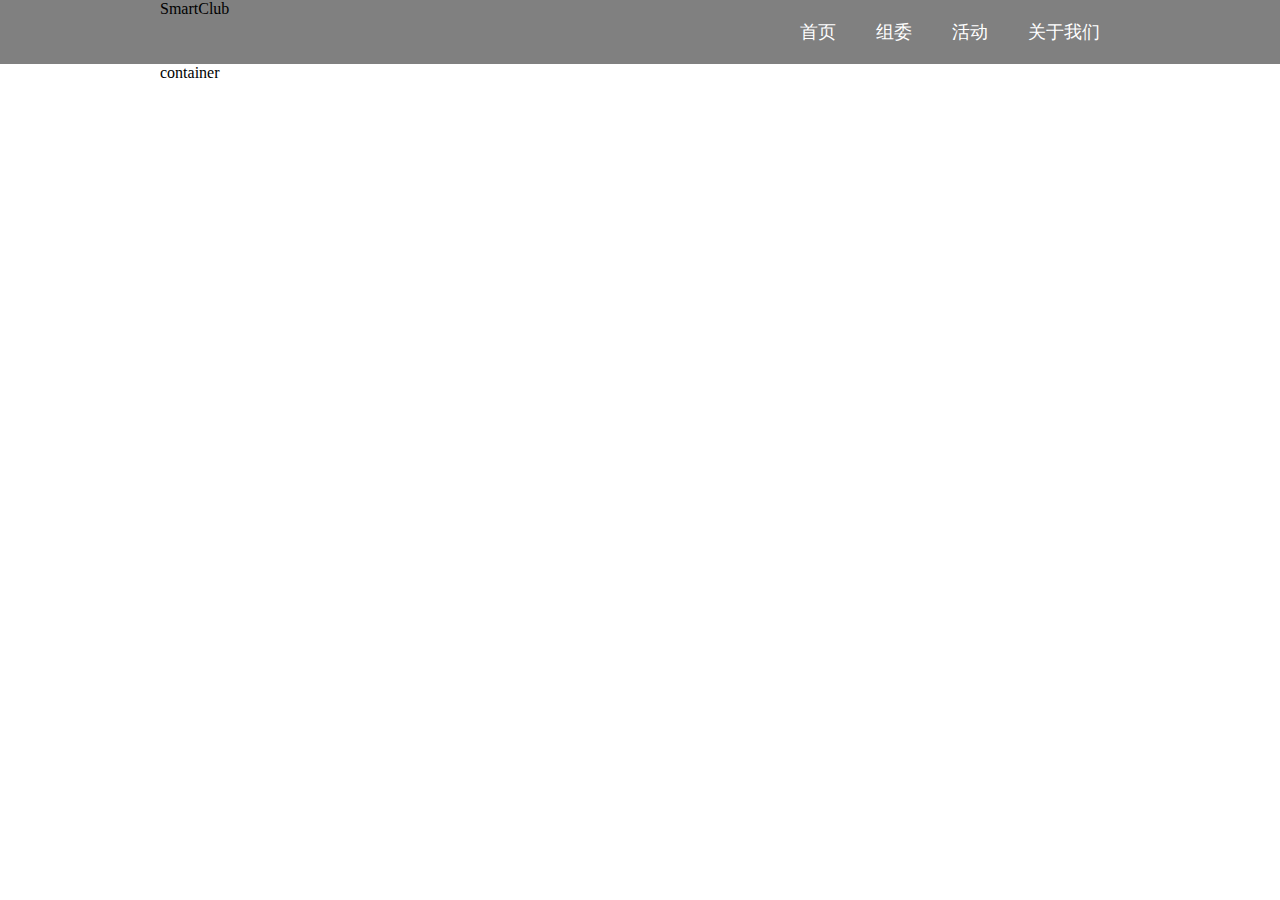
==== history.html @ 19021f50 "nav bar" ====
<html>
	<head>
		<title>History</title>
		<link rel="stylesheet" type="text/css" href="static/css/main.css">
	</head>

	<body>

		<div id="header">

			<div class="nav">

				<span>SmartClub</span>
				<ul>
					<li>首页</li>
					<li>组委</li>
					<li>活动</li>
					<li>关于我们</li>
				</ul>
			</div>
		</div>

		<div id="container">
			container
		</div>

		<div id="footer">
			
		</div>
		
	</body>
</html>
---- static/css/main.css ----
body{
	margin: 0;
	padding: 0;
}

#header{
	background-color: gray;
	overflow: hidden;
}

#container{
	width: 960px;
	margin: auto;
}

.nav{
	width: 960px;
	margin: auto;
}

.nav ul{
	float: right;
	padding: 0;
	margin: 0;
	list-style-type: none;
}

.nav ul li{
	color: white;
	font-size: 18px;
	float: left;
	padding: 20px;
}
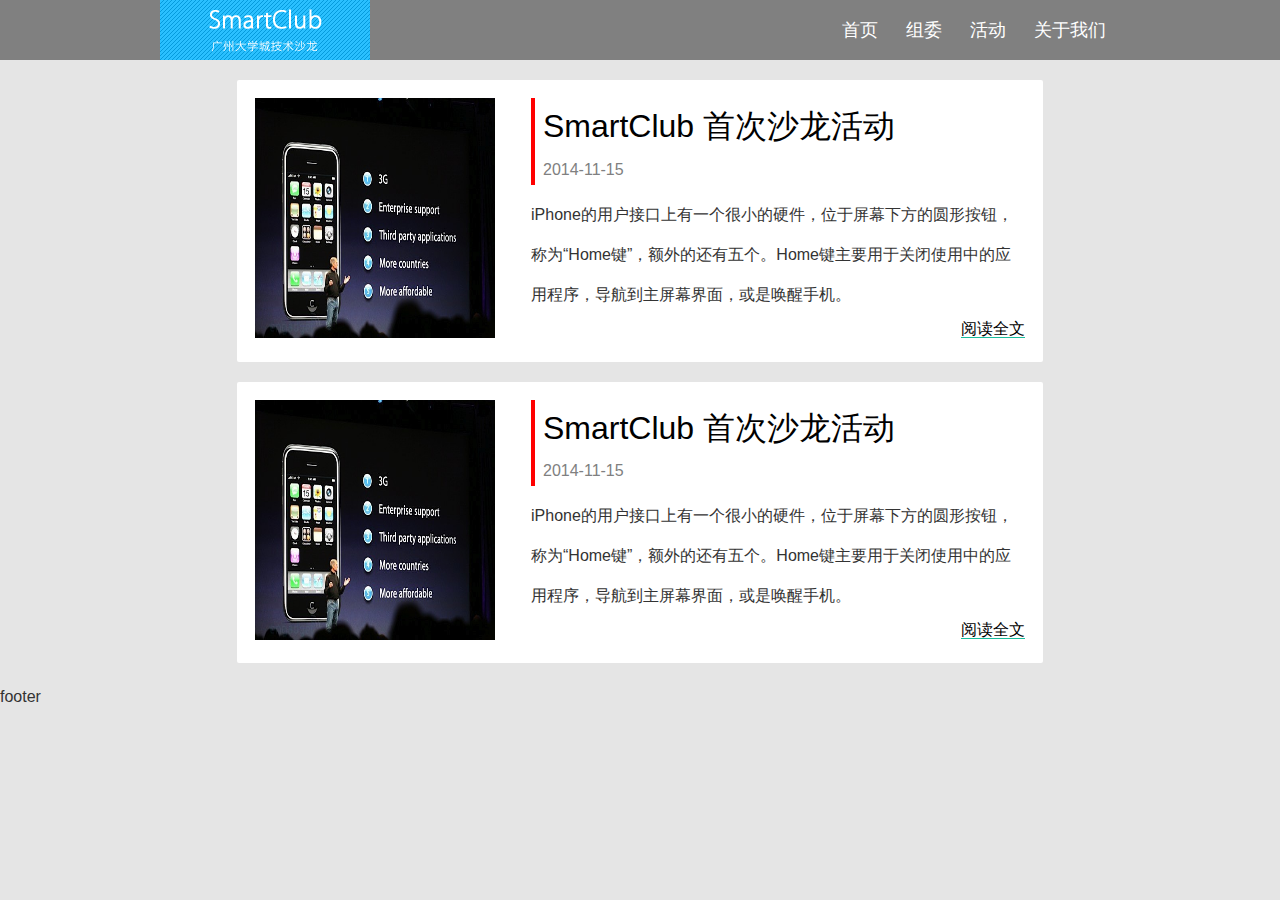
==== commit f0319fa5: "post style" ====
--- a/history.html
+++ b/history.html
@@ -1,7 +1,9 @@
 <html>
 	<head>
 		<title>History</title>
-		<link rel="stylesheet" type="text/css" href="static/css/main.css">
+		<link rel="stylesheet" type="text/css" href="static/css/main.css" />
+		<link rel="stylesheet" type="text/css" href="static/css/typo.css" />
+		<link rel="stylesheet" type="text/css" href="static/css/post.css" />
 	</head>
 
 	<body>
@@ -9,23 +11,66 @@
 		<div id="header">
 
 			<div class="nav">
-
-				<span>SmartClub</span>
+				<img src="static/images/logo.png" />
 				<ul>
-					<li>首页</li>
-					<li>组委</li>
-					<li>活动</li>
-					<li>关于我们</li>
+					<li><a href="#">首页</a></li>
+					<li><a href="#">组委</a></li>
+					<li><a href="#">活动</a></li>
+					<li><a href="#">关于我们</a></li>
 				</ul>
 			</div>
 		</div>
 
-		<div id="container">
-			container
+		<div id="container" class="typo">
+			
+			<div class="post">
+			    <div id="image"><img src="static/images/test.jpg" /></div>
+			    
+			    <div id="text">
+			    	<a href="#">
+						<div id="head">
+							<p id="title">SmartClub 首次沙龙活动</p>
+							<p id="date">2014-11-15</p>
+						</div>
+					</a>
+				
+					<div id="content">
+						iPhone的用户接口上有一个很小的硬件，位于屏幕下方的圆形按钮，称为“Home键”，额外的还有五个。Home键主要用于关闭使用中的应用程序，导航到主屏幕界面，或是唤醒手机。
+
+					</div>
+			    </div>
+				
+				<span style="float: right">
+					<a href="#">阅读全文</a>
+				</span>
+			</div>
+
+			<div class="post">
+			    <div id="image"><img src="static/images/test.jpg" /></div>
+			    
+			    <div id="text">
+			    	<a href="#">
+						<div id="head">
+							<p id="title">SmartClub 首次沙龙活动</p>
+							<p id="date">2014-11-15</p>
+						</div>
+					</a>
+				
+					<div id="content">
+						iPhone的用户接口上有一个很小的硬件，位于屏幕下方的圆形按钮，称为“Home键”，额外的还有五个。Home键主要用于关闭使用中的应用程序，导航到主屏幕界面，或是唤醒手机。
+
+					</div>
+			    </div>
+				
+				<span style="float: right">
+					<a href="#">阅读全文</a>
+				</span>
+			</div>
+
 		</div>
 
 		<div id="footer">
-			
+			footer
 		</div>
 		
 	</body>
--- a/static/css/main.css
+++ b/static/css/main.css
@@ -1,6 +1,11 @@
 body{
 	margin: 0;
 	padding: 0;
+	background-color: #E5E5E5;
+}
+
+a{
+	text-decoration: none;
 }
 
 #header{
@@ -11,6 +16,7 @@
 #container{
 	width: 960px;
 	margin: auto;
+	margin-top: 20px;
 }
 
 .nav{
@@ -26,8 +32,11 @@
 }
 
 .nav ul li{
-	color: white;
 	font-size: 18px;
 	float: left;
-	padding: 20px;
+	padding: 14px;
+}
+
+.nav ul li a{
+	color: white;
 }--- a/static/css/typo.css
+++ b/static/css/typo.css
@@ -0,0 +1,362 @@
+@charset "utf-8";
+
+/* 防止用户自定义背景颜色对网页的影响，添加让用户可以自定义字体 */
+html{
+  color:#333;
+  background:#fff;
+  -webkit-text-size-adjust:100%;
+  -ms-text-size-adjust:100%;
+  text-rendering:optimizelegibility;
+  -moz-osx-font-smoothing: grayscale;
+  -webkit-font-smoothing: grayscale;
+}
+
+/* 如果你的项目仅支持 IE9+ | Chrome | Firefox 等，推荐在 <html> 中添加 .borderbox 这个 class */
+html.borderbox *, html.borderbox *:before, html.borderbox *:after {
+  -moz-box-sizing:border-box;
+  -webkit-box-sizing:border-box;
+  box-sizing:border-box;
+}
+
+/* 内外边距通常让各个浏览器样式的表现位置不同 */
+body, dl, dt, dd, ul, ol, li, h1, h2, h3, h4, h5, h6, pre, code, form, fieldset, legend, input, textarea, p, blockquote, th, td, hr, button, article, aside, details, figcaption, figure, footer, header, menu, nav, section{
+  margin:0;
+  padding:0;
+}
+
+/* 重设 HTML5 标签, IE 需要在 js 中 createElement(TAG) */
+article, aside, details, figcaption, figure, footer, header, menu, nav, section{
+  display:block;
+}
+
+/* HTML5 媒体文件跟 img 保持一致 */
+audio, canvas, video{
+  display:inline-block;
+  *display:inline;
+  *zoom:1;
+}
+
+/* 要注意表单元素并不继承父级 font 的问题 */
+body, button, input, select, textarea{
+  font:400 1em/1.8 Avenir, Microsoft Yahei, Hiragino Sans GB, Microsoft Sans Serif, WenQuanYi Micro Hei, sans-serif;
+}
+
+/* 去除 IE6 input/button 多余的空白 */
+button, input{
+  *width:auto;
+  *overflow:visible;
+
+  /* 让 input 和 button 一样高 */
+  line-height:normal;
+}
+
+button::-moz-focus-inner,
+input::-moz-focus-inner{
+  padding:0;
+  border:0;
+}
+
+/* 去掉各Table cell 的边距并让其边重合 */
+table{
+  border-collapse:collapse;
+  border-spacing:0;
+}
+
+/* IE bug fixed: th 不继承 text-align */
+th{
+  text-align:inherit;
+}
+
+/* 去除默认边框 */
+fieldset, img{
+  border:0;
+}
+
+/* 解决 IE6-7 图片缩放锯齿问题 */
+img{
+  -ms-interpolation-mode:bicubic;
+}
+
+/* ie6 7 8(q) bug 显示为行内表现 */
+iframe{
+  display:block;
+}
+
+/* 块/段落引用 */
+blockquote {
+  position:relative;
+  color: #999;
+  font-weight:300;
+  font-family:Avenir, 'Helvetica Neue', 'Microsoft Yahei', 'Hiragino Sans GB', 'Microsoft Sans Serif', 'WenQuanYi Micro Hei', sans-serif;
+  border-left:1px solid #1abc9c;
+  padding-left:1em;
+  margin:1em 3em 1em 2em;
+}
+
+@media only screen and ( max-width:640px ){
+  blockquote{ margin:1em 0; }
+}
+
+/* Firefox 以外，元素没有下划线，需添加 */
+acronym, abbr{
+  border-bottom:1px dotted;
+  font-variant:normal;
+}
+
+/* 添加鼠标问号，进一步确保应用的语义是正确的（要知道，交互他们也有洁癖，如果你不去掉，那得多花点口舌） */
+abbr{
+  cursor:help;
+}
+
+/* 一致的 del 样式 */
+del{
+  text-decoration:line-through;
+}
+
+address, caption, cite, code, dfn, em, th, var{
+  font-style:normal;
+  font-weight:400;
+}
+
+/* 去掉列表前的标识, li 会继承，大部分网站通常用列表来很多内容，所以应该当去 */
+ul, ol{
+  list-style:none;
+}
+
+/* 对齐是排版最重要的因素, 别让什么都居中 */
+caption, th{
+  text-align:left;
+}
+
+q:before, q:after{
+  content:'';
+}
+
+/* 统一上标和下标 */
+sub, sup{
+  font-size:75%;
+  line-height:0;
+  position:relative;
+}
+
+:root sub, :root sup{
+  vertical-align:baseline; /* for ie9 and other modern browsers */
+}
+
+sup{
+  top:-0.5em;
+}
+
+sub{
+  bottom:-0.25em;
+}
+
+/* 让链接在 hover 状态下显示下划线 */
+a{ color:#1abc9c; }
+a:hover{ text-decoration:underline; }
+
+.typo a{ border-bottom:1px solid #1abc9c; }
+.typo a:hover{ border-bottom-color:#555; color:#555; text-decoration:none; }
+
+/* 默认不显示下划线，保持页面简洁 */
+ins, a{
+  text-decoration:none;
+}
+
+/* 专名号：虽然 u 已经重回 html5 Draft，但在所有浏览器中都是可以使用的，
+ * 要做到更好，向后兼容的话，添加 class="typo-u" 来显示专名号
+ * 关于 <u> 标签：http://www.whatwg.org/specs/web-apps/current-work/multipage/text-level-semantics.html#the-u-element
+ * 被放弃的是 4，之前一直搞错 http://www.w3.org/TR/html401/appendix/changes.html#idx-deprecated
+ * 一篇关于 <u> 标签的很好文章：http://html5doctor.com/u-element/ 
+ */
+u, .typo-u{
+  text-decoration:underline;
+}
+
+/* 标记，类似于手写的荧光笔的作用 */
+mark{
+  background:#fffdd1;
+  border-bottom:1px solid #ffedce;
+  padding:2px;margin:0 5px;
+}
+
+/* 代码片断 */
+pre, code, pre tt{
+  font-family:Courier, 'Courier New', monospace;
+}
+
+pre{
+  background:#f8f8f8;
+  border:1px solid #ddd;
+  padding:1em 1.5em;
+  display:block;
+  -webkit-overflow-scrolling: touch;
+}
+
+/* 一致化 horizontal rule */
+hr{
+  border:none;
+  border-bottom:1px solid #cfcfcf;
+  margin-bottom:10px;
+  *color:pink; *filter:chroma(color=pink);
+  height:10px;
+  *margin:-7px 0 2px;
+}
+
+/* 底部印刷体、版本等标记 */
+small, .typo-small,
+  /* 图片说明 */
+figcaption{
+  font-size:0.9em;
+  color:#888;
+}
+
+strong, b{font-weight:bold;color:#000;}
+
+/* 可拖动文件添加拖动手势 */
+[draggable]{
+  cursor:move;
+}
+
+.clearfix:before, .clearfix:after{
+  content:"";
+  display:table;
+}
+
+.clearfix:after{
+  clear:both;
+}
+
+.clearfix{
+  zoom:1;
+}
+
+/* 强制文本换行 */
+.textwrap, .textwrap td, .textwrap th{
+  word-wrap:break-word;
+  word-break:break-all;
+}
+
+.textwrap-table{
+  table-layout:fixed;
+}
+
+/* 提供 serif 版本的字体设置: iOS 下中文自动 fallback 到 sans-serif */
+.serif{ font-family:Palatino, Optima, Georgia, serif; }
+
+/* 保证块/段落之间的空白隔行 */
+.typo p, .typo pre, .typo ul, .typo ol, .typo dl, .typo form, .typo hr, .typo table,
+.typo-p, .typo-pre, .typo-ul, .typo-ol, .typo-dl, .typo-form, .typo-hr, .typo-table, blockquote{
+  margin-bottom:1.8em;
+}
+
+h1, h2, h3, h4, h5, h6{
+  font-family:'Helvetica Neue', 'Microsoft Yahei', 'Hiragino Sans GB', 'Microsoft Sans Serif', 'WenQuanYi Micro Hei', sans-serif;
+  font-weight:200;
+  color:#000;
+}
+
+/* 标题应该更贴紧内容，并与其他块区分，margin 值要相应做优化 */
+.typo h1, .typo h2, .typo h3, .typo h4, .typo h5, .typo h6,
+.typo-h1, .typo-h2, .typo-h3, .typo-h4, .typo-h5, .typo-h6{
+  margin-bottom:0.4em;
+  line-height:1.5;
+}
+
+.typo h1, .typo-h1{
+  font-size:2em;
+}
+
+.typo h2, .typo-h2{
+  font-size:1.8em;
+}
+
+.typo h3, .typo-h3{
+  font-size:1.6em;
+}
+
+.typo h4, .typo-h4{
+  font-size:1.4em;
+}
+
+.typo h5, .typo h6, .typo-h5, .typo-h6{
+  font-size:1.2em;
+}
+
+/* 在文章中，应该还原 ul 和 ol 的样式 */
+.typo ul, .typo-ul{
+  margin-left:1.3em;
+  list-style:disc;
+}
+
+.typo ol, .typo-ol{
+  list-style:decimal;
+  margin-left:1.9em;
+}
+
+.typo li ul, .typo li ol, .typo-ul ul, .typo-ul ol, .typo-ol ul, .typo-ol ol{
+  margin-top:0;
+  margin-bottom:0;
+  margin-left:2em;
+}
+
+.typo li ul, .typo-ul ul, .typo-ol ul{
+  list-style:circle;
+}
+
+/* 同 ul/ol，在文章中应用 table 基本格式 */
+.typo table th, .typo table td, .typo-table th, .typo-table td .typo table caption{
+  border:1px solid #ddd;
+  padding:0.5em 1em;
+  color:#666;
+}
+
+.typo table th, .typo-table th{
+  background:#fbfbfb;
+}
+
+.typo table thead th, .typo-table thead th{
+  background:#f1f1f1;
+}
+
+.typo table caption{
+  border-bottom:none;
+}
+
+/* 去除 webkit 中 input 和 textarea 的默认样式  */
+.typo-input, .typo-textarea{
+  -webkit-appearance:none;
+  border-radius:0;
+}
+
+/* 高亮选中 */
+::-moz-selection{
+  background:#08c;
+  color:#fff;
+}
+
+::selection{
+  background:#08c;
+  color:#fff;
+}
+
+.typo-em, .typo em, legend, caption{
+  color:#000;
+  font-weight:inherit;
+}
+
+/* 着重号，只能在少量（少于100个字符）且全是全角字符的情况下使用 */
+.typo-em {
+  position: relative;
+}
+.typo-em:after {
+  position: absolute;
+  top: 0.65em;
+  left: 0;
+  width: 100%;
+  overflow: hidden;
+  content: "・・・・・・・・・・・・・・・・・・・・・・・・・・・・・・・・・・・・・・・・・・・・・・・・・・・・・・・・・・・・・・・・・・・・・・・・・・・・・・・・・・・・・・・・・・・・・・・・・・・・";
+}
+
+/* Responsive images */
+.typo img{ max-width: 100%; }--- a/static/css/post.css
+++ b/static/css/post.css
@@ -0,0 +1,60 @@
+p{
+	padding: 0;
+	margin: 0;
+}
+
+a{
+	color: #000000;
+}
+
+
+.post{
+	margin: auto;
+	width: 770px;
+	background-color: white;
+	padding: 18px;
+	margin-bottom: 20px;
+	border-radius: 2px;
+	overflow: hidden;
+}
+
+.post img{
+	width: 240;
+	height: 240;
+	margin-right: 20px;
+}
+
+.post #image{
+	float: left;
+	margin-right: 16px;
+}
+
+.post #text{
+	overflow: hidden;
+}
+
+.post #head{
+	margin: 0;
+	border-left: 4px solid red;
+	padding-left: 8px;
+	margin-bottom: 10px;
+}
+
+.post #head p{
+	margin: 0;
+}
+
+.post #title{
+	margin-bottom: 10px;
+	font-size: 32px;
+}
+
+.post #date{
+	color: gray;
+}
+
+.post #content{
+	text-overflow: ellipsis;
+	max-height: 200px;
+	line-height: 40px;
+}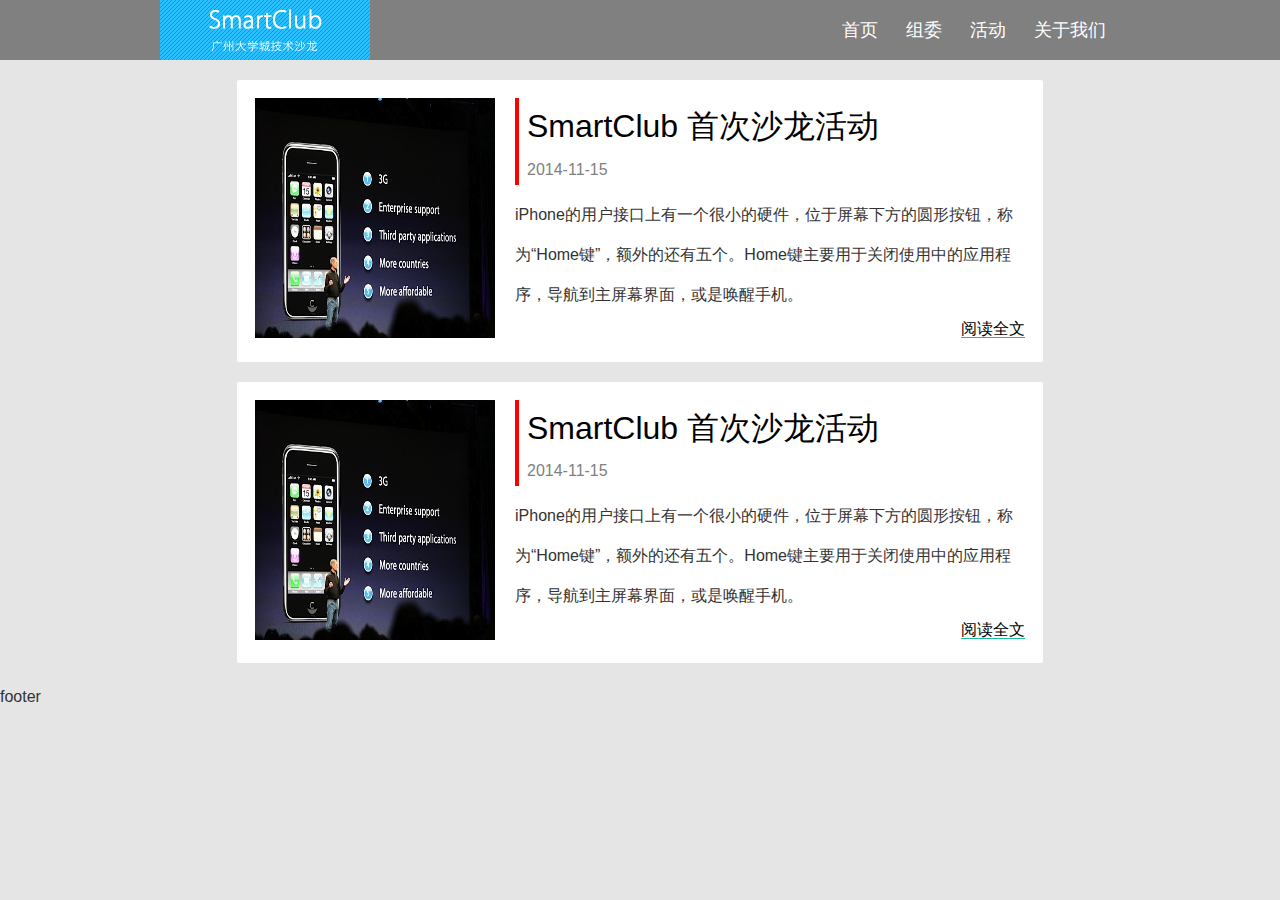
==== commit b585d8d8: "fix style" ====
--- a/history.html
+++ b/history.html
@@ -11,7 +11,9 @@
 		<div id="header">
 
 			<div class="nav">
-				<img src="static/images/logo.png" />
+				<a href="#">
+					<img src="static/images/logo.png" />
+				</a>
 				<ul>
 					<li><a href="#">首页</a></li>
 					<li><a href="#">组委</a></li>
--- a/static/css/main.css
+++ b/static/css/main.css
@@ -38,5 +38,6 @@
 }
 
 .nav ul li a{
+	text-decoration: none;
 	color: white;
 }--- a/static/css/post.css
+++ b/static/css/post.css
@@ -1,8 +1,3 @@
-p{
-	padding: 0;
-	margin: 0;
-}
-
 a{
 	color: #000000;
 }
@@ -21,12 +16,11 @@
 .post img{
 	width: 240;
 	height: 240;
-	margin-right: 20px;
 }
 
 .post #image{
 	float: left;
-	margin-right: 16px;
+	margin-right: 20px;
 }
 
 .post #text{
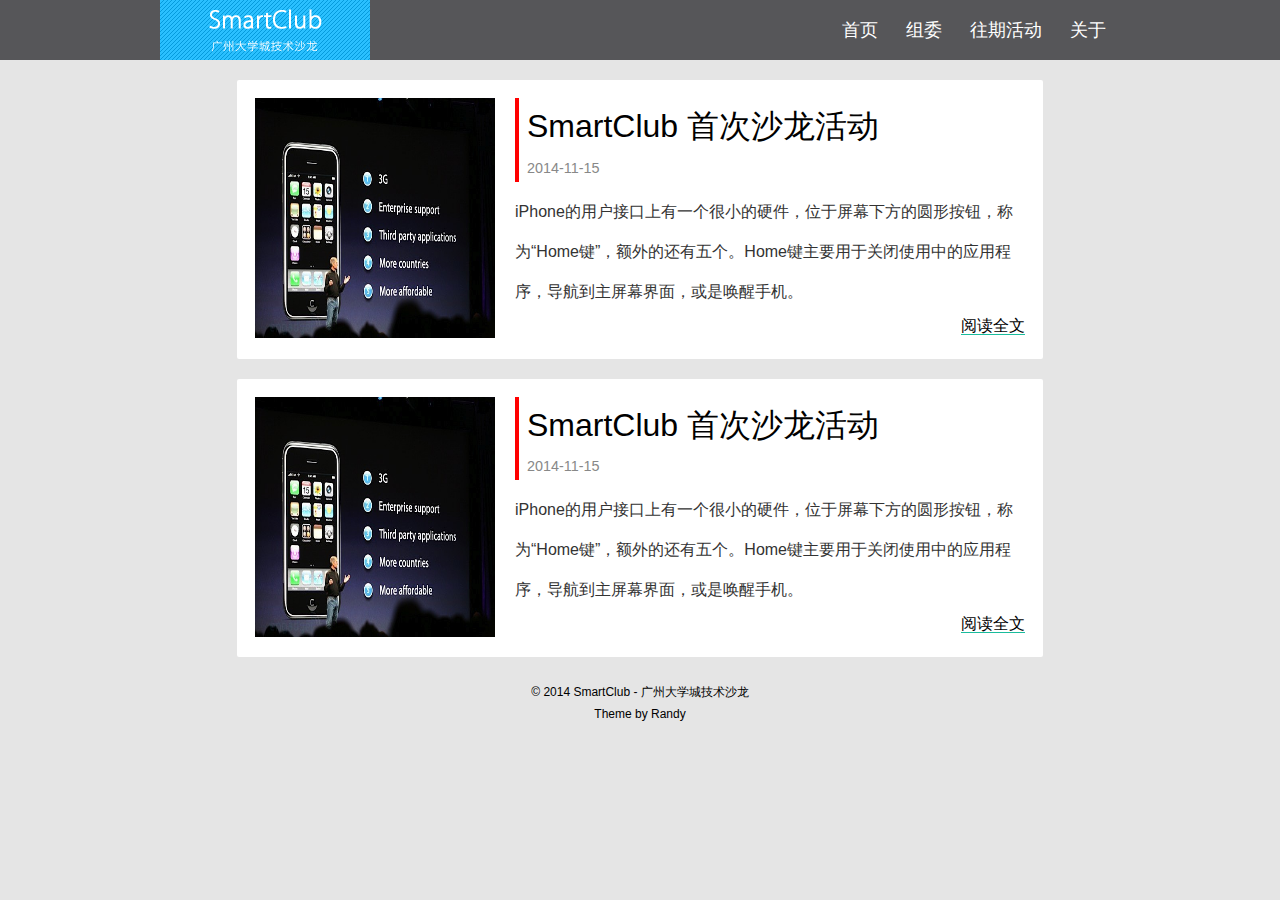
==== commit 77186e08: "正文样式" ====
--- a/history.html
+++ b/history.html
@@ -1,79 +1,80 @@
 <html>
-	<head>
-		<title>History</title>
-		<link rel="stylesheet" type="text/css" href="static/css/main.css" />
-		<link rel="stylesheet" type="text/css" href="static/css/typo.css" />
-		<link rel="stylesheet" type="text/css" href="static/css/post.css" />
-	</head>
+  <head>
+    <title>History</title>
+    <link rel="stylesheet" type="text/css" href="static/css/main.css" />
+    <link rel="stylesheet" type="text/css" href="static/css/typo.css" />
+    <link rel="stylesheet" type="text/css" href="static/css/history.css" />
+  </head>
 
-	<body>
+  <body>
 
-		<div id="header">
+    <div id="header">
 
-			<div class="nav">
-				<a href="#">
-					<img src="static/images/logo.png" />
-				</a>
-				<ul>
-					<li><a href="#">首页</a></li>
-					<li><a href="#">组委</a></li>
-					<li><a href="#">活动</a></li>
-					<li><a href="#">关于我们</a></li>
-				</ul>
-			</div>
-		</div>
+      <div class="nav">
+        <a href="#">
+          <img src="static/images/logo.png" />
+        </a>
+        <ul>
+          <li><a href="#">首页</a></li>
+          <li><a href="#">组委</a></li>
+          <li><a href="#">往期活动</a></li>
+          <li><a href="#">关于</a></li>
+        </ul>
+      </div>
+    </div>
 
-		<div id="container" class="typo">
-			
-			<div class="post">
-			    <div id="image"><img src="static/images/test.jpg" /></div>
-			    
-			    <div id="text">
-			    	<a href="#">
-						<div id="head">
-							<p id="title">SmartClub 首次沙龙活动</p>
-							<p id="date">2014-11-15</p>
-						</div>
-					</a>
-				
-					<div id="content">
-						iPhone的用户接口上有一个很小的硬件，位于屏幕下方的圆形按钮，称为“Home键”，额外的还有五个。Home键主要用于关闭使用中的应用程序，导航到主屏幕界面，或是唤醒手机。
+    <div id="container" class="typo">
+      
+      <div class="post">
+          <div id="image"><img src="static/images/test.jpg" /></div>
+          
+          <div id="text">
+            <a href="#">
+            <div id="head">
+              <p id="title">SmartClub 首次沙龙活动</p>
+              <p><small>2014-11-15</small></p>
+            </div>
+          </a>
+        
+          <div id="content">
+            iPhone的用户接口上有一个很小的硬件，位于屏幕下方的圆形按钮，称为“Home键”，额外的还有五个。Home键主要用于关闭使用中的应用程序，导航到主屏幕界面，或是唤醒手机。
 
-					</div>
-			    </div>
-				
-				<span style="float: right">
-					<a href="#">阅读全文</a>
-				</span>
-			</div>
+          </div>
+          </div>
+        
+        <span style="float: right">
+          <a href="#">阅读全文</a>
+        </span>
+      </div>
 
-			<div class="post">
-			    <div id="image"><img src="static/images/test.jpg" /></div>
-			    
-			    <div id="text">
-			    	<a href="#">
-						<div id="head">
-							<p id="title">SmartClub 首次沙龙活动</p>
-							<p id="date">2014-11-15</p>
-						</div>
-					</a>
-				
-					<div id="content">
-						iPhone的用户接口上有一个很小的硬件，位于屏幕下方的圆形按钮，称为“Home键”，额外的还有五个。Home键主要用于关闭使用中的应用程序，导航到主屏幕界面，或是唤醒手机。
+      <div class="post">
+          <div id="image"><img src="static/images/test.jpg" /></div>
+          
+          <div id="text">
+            <a href="#">
+            <div id="head">
+              <p id="title">SmartClub 首次沙龙活动</p>
+              <p><small>2014-11-15</small></p>
+            </div>
+          </a>
+        
+          <div id="content">
+            iPhone的用户接口上有一个很小的硬件，位于屏幕下方的圆形按钮，称为“Home键”，额外的还有五个。Home键主要用于关闭使用中的应用程序，导航到主屏幕界面，或是唤醒手机。
 
-					</div>
-			    </div>
-				
-				<span style="float: right">
-					<a href="#">阅读全文</a>
-				</span>
-			</div>
+          </div>
+          </div>
+        
+        <span style="float: right">
+          <a href="#">阅读全文</a>
+        </span>
+      </div>
 
-		</div>
+    </div>
 
-		<div id="footer">
-			footer
-		</div>
-		
-	</body>
+    <div id="footer">
+      <p>&copy 2014 SmartClub - 广州大学城技术沙龙</p>
+      <p>Theme by <a href="http://djyde.github.io">Randy</a></p>
+    </div>
+    
+  </body>
 </html>--- a/static/css/main.css
+++ b/static/css/main.css
@@ -9,7 +9,7 @@
 }
 
 #header{
-	background-color: gray;
+	background-color: #565659;
 	overflow: hidden;
 }
 
@@ -17,6 +17,14 @@
 	width: 960px;
 	margin: auto;
 	margin-top: 20px;
+	border-radius: 2px;
+}
+
+#footer{
+	text-align: center;
+	font-size: 12px;
+	color: #000000;
+	padding: 5px;
 }
 
 .nav{
@@ -40,4 +48,8 @@
 .nav ul li a{
 	text-decoration: none;
 	color: white;
+}
+
+.date{
+	color: gray;
 }--- a/static/css/history.css
+++ b/static/css/history.css
@@ -0,0 +1,49 @@
+a{
+	color: #000000;
+}
+
+.post{
+	margin: auto;
+	width: 770px;
+	background-color: white;
+	padding: 18px;
+	margin-bottom: 20px;
+	border-radius: 2px;
+	overflow: hidden;
+}
+
+.post img{
+	width: 240;
+	height: 240;
+}
+
+.post #image{
+	float: left;
+	margin-right: 20px;
+}
+
+.post #text{
+	overflow: hidden;
+}
+
+.post #head{
+	margin: 0;
+	border-left: 4px solid red;
+	padding-left: 8px;
+	margin-bottom: 10px;
+}
+
+.post #head p{
+	margin: 0;
+}
+
+.post #title{
+	margin-bottom: 10px;
+	font-size: 32px;
+}
+
+.post #content{
+	text-overflow: ellipsis;
+	max-height: 200px;
+	line-height: 40px;
+}